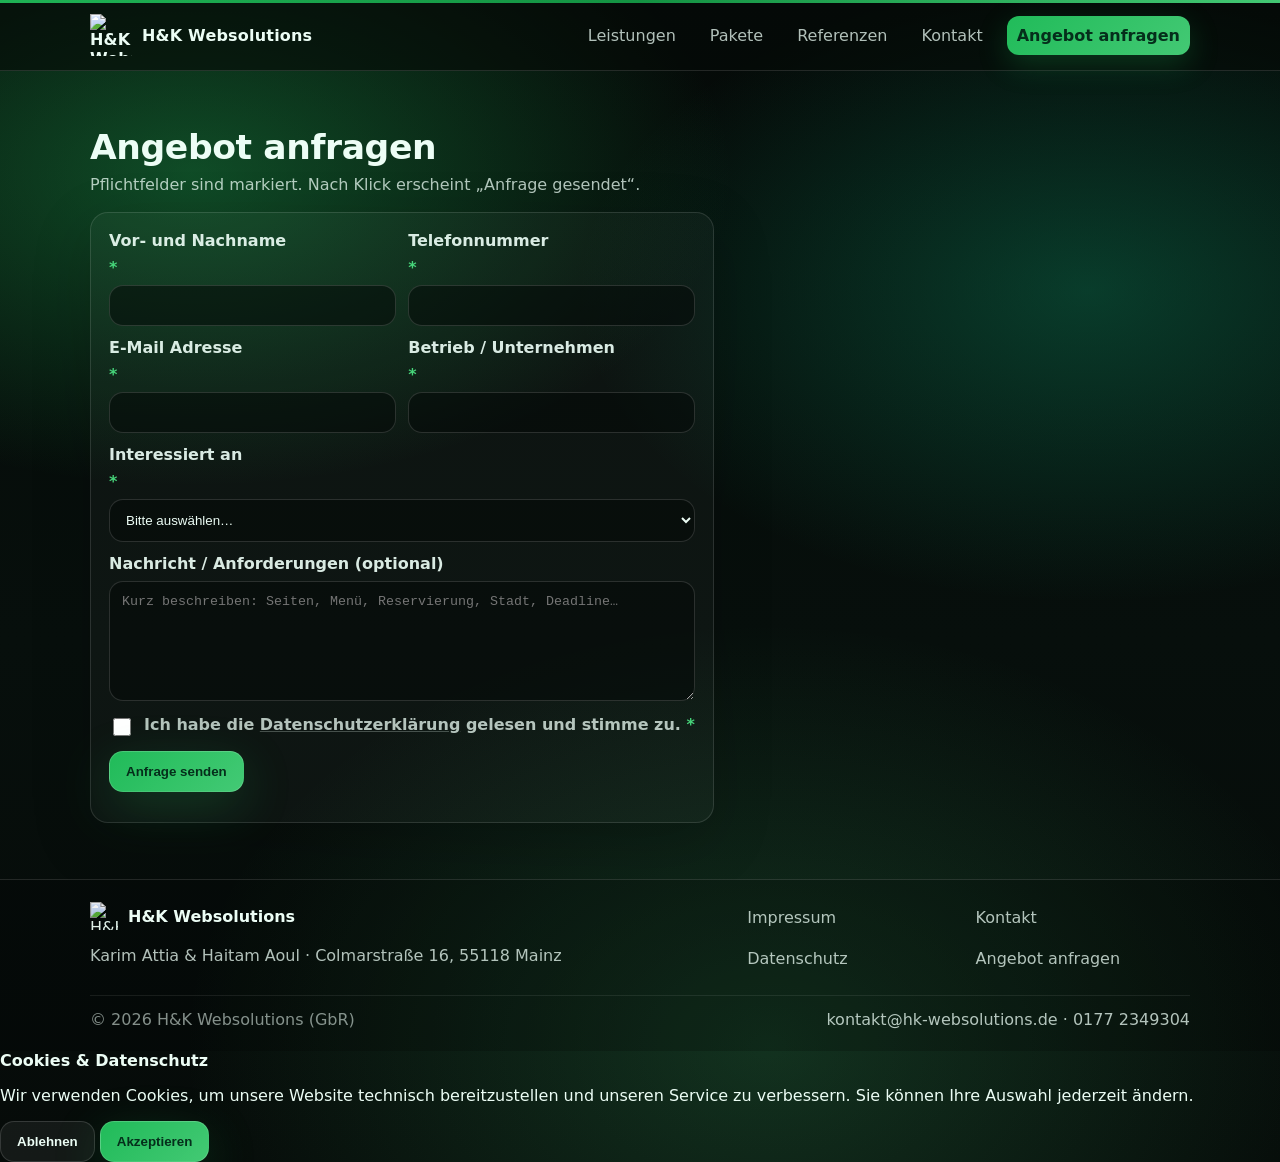
==== anfrage.html @ 2c1771e1 "Update anfrage.html" ====
<!doctype html>
<html lang="de">
<head>
  <meta charset="utf-8" />
  <meta name="viewport" content="width=device-width,initial-scale=1" />
  <meta name="description" content="Angebot anfragen bei H&K Websolutions – Starter, Business, Premium oder Beratung." />
  <meta name="robots" content="index,follow" />
  <meta name="theme-color" content="#0b1220" />
  <title>Angebot anfragen | H&K Websolutions</title>
  <link rel="stylesheet" href="assets/style.css" />
  
</head>
<body>
  <div class="topGlow" aria-hidden="true"></div>
  <header class="header">
  <div class="container nav">
    <a class="brand" href="index.html" aria-label="Start">
      <img src="assets/images/logo.png" alt="H&K Websolutions Logo" class="logo" />
      <span>H&K Websolutions</span>
    </a>

    <button class="burger" aria-label="Menü öffnen" aria-expanded="false" aria-controls="mobileNav">
      <span></span><span></span><span></span>
    </button>

    <nav class="menu" aria-label="Hauptnavigation">
      <a href="leistungen.html">Leistungen</a>
      <a href="pakete.html">Pakete</a>
      <a href="referenzen.html">Referenzen</a>
      <a href="kontakt.html">Kontakt</a>
      <a class="cta" href="anfrage.html" aria-current="page">Angebot anfragen</a>
    </nav>
  </div>

  <nav id="mobileNav" class="mobileMenu" aria-label="Mobile Navigation">
    <a href="leistungen.html">Leistungen</a>
    <a href="pakete.html">Pakete</a>
    <a href="referenzen.html">Referenzen</a>
    <a href="kontakt.html">Kontakt</a>
    <a href="anfrage.html">Angebot anfragen</a>
    <a href="impressum.html">Impressum</a>
    <a href="datenschutz.html">Datenschutz</a>
  </nav>
</header>
  <main>
    
<section class="section">
  <div class="container">
    <div class="sectionHead">
      <h2>Angebot anfragen</h2>
      <p>Pflichtfelder sind markiert. Nach Klick erscheint „Anfrage gesendet“.</p>
    </div>

    <div class="formWrap">
      <form
        name="angebot"
        method="POST"
        data-netlify="true"
        data-netlify-honeypot="bot-field"
        class="form"
        id="offerForm"
      >
        <input type="hidden" name="form-name" value="angebot" />
        <p class="hidden">
          <label>Don’t fill this out: <input name="bot-field" /></label>
        </p>

        <div class="grid2">
          <label>
            Vor- und Nachname <span class="req">*</span>
            <input name="name" type="text" autocomplete="name" required />
          </label>

          <label>
            Telefonnummer <span class="req">*</span>
            <input name="telefon" type="tel" autocomplete="tel" required />
          </label>

          <label>
            E-Mail Adresse <span class="req">*</span>
            <input name="email" type="email" autocomplete="email" required />
          </label>

          <label>
            Betrieb / Unternehmen <span class="req">*</span>
            <input name="unternehmen" type="text" required />
          </label>

          <label class="span2">
            Interessiert an <span class="req">*</span>
            <select name="interesse" id="interestSelect" required>
              <option value="" selected disabled>Bitte auswählen…</option>
              <option value="Unklar / Beratung">Unklar / Beratung</option>
              <option value="Paket 1 – Starter">Paket 1 – Starter</option>
              <option value="Paket 2 – Business">Paket 2 – Business</option>
              <option value="Paket 3 – Premium">Paket 3 – Premium</option>
            </select>
          </label>

          <label class="span2">
            Nachricht / Anforderungen (optional)
            <textarea name="nachricht" rows="5" placeholder="Kurz beschreiben: Seiten, Menü, Reservierung, Stadt, Deadline…"></textarea>
          </label>
        </div>

        <div class="formFooter">
          <label class="check">
            <input type="checkbox" name="dsgvo" required />
            <span>
              Ich habe die <a href="datenschutz.html">Datenschutzerklärung</a> gelesen und stimme zu. <span class="req">*</span>
            </span>
          </label>

          <button class="btnPrimary" type="submit" id="submitBtn">Anfrage senden</button>
        </div>

        <div class="formStatus" id="formStatus" role="status" aria-live="polite"></div>
      </form>

    
    </div>
  </div>
</section>

  </main>
  <footer class="footer">
  <div class="container footGrid">
    <div class="footBrand">
      <div class="brandRow">
        <img src="assets/images/logo.png" alt="H&K Websolutions Logo" class="logo sm" />
        <b>H&K Websolutions</b>
      </div>
      <p class="muted">Karim Attia &amp; Haitam Aoul · Colmarstraße 16, 55118 Mainz</p>
    </div>

    <div class="footLinks">
      <a href="impressum.html">Impressum</a>
      <a href="datenschutz.html">Datenschutz</a>
    </div>

    <div class="footLinks">
      <a href="kontakt.html">Kontakt</a>
      <a href="anfrage.html">Angebot anfragen</a>
    </div>
  </div>

  <div class="container footBottom">
    <span>© <span id="year"></span> H&amp;K Websolutions (GbR)</span>
    <span class="muted">kontakt@hk-websolutions.de · 0177 2349304</span>
  </div>
</footer>
<script src="assets/app.js" defer></script>
</body>
</html>


<div id="cookieBanner" class="cookie-banner" role="dialog" aria-live="polite">
  <div class="cookie-content">
    <div class="cookie-text">
      <strong>Cookies & Datenschutz</strong>
      <p>
        Wir verwenden Cookies, um unsere Website technisch bereitzustellen und
        unseren Service zu verbessern. Sie können Ihre Auswahl jederzeit ändern.
      </p>
    </div>
    <div class="cookie-actions">
      <button class="btnGhost" id="declineCookies">Ablehnen</button>
      <button class="btnPrimary" id="acceptCookies">Akzeptieren</button>
    </div>
  </div>
</div>
---- assets/style.css ----
:root{
  --bg:#050a08;
  --card:#0c1a14;
  --soft:#070f0c;

  --text:#ecfdf5;
  --muted:rgba(236,253,245,.75);
  --muted2:rgba(236,253,245,.55);
  --line:rgba(255,255,255,.12);

  /* Green theme */
  --g1:#22c55e;
  --g2:#16a34a;
  --g3:#4ade80;

  --shadow: 0 18px 60px rgba(0,0,0,.45);
  --radius: 18px;
}

*{box-sizing:border-box}
html{scroll-behavior:smooth}

body{
  margin:0;
  font-family: ui-sans-serif, system-ui, -apple-system, Segoe UI, Roboto, Helvetica, Arial;
  color:var(--text);
  background:
    radial-gradient(900px 520px at 15% 15%, rgba(34,197,94,.35), transparent 60%),
    radial-gradient(850px 520px at 85% 25%, rgba(16,185,129,.28), transparent 60%),
    radial-gradient(900px 650px at 60% 90%, rgba(74,222,128,.18), transparent 65%),
    linear-gradient(180deg, #050a08 0%, #070f0c 55%, #060b09 100%);
  overflow-x:hidden;

  /* BFCache-safe: body is ALWAYS visible by default */
  opacity: 1;
  transform: none;
}

/* Page transitions (safe for back button) */
body.animate-in{
  animation: pageIn .22s ease both;
}
@keyframes pageIn{
  from{opacity:0; transform: translateY(8px);}
  to{opacity:1; transform: translateY(0);}
}
body.animate-out{
  opacity:0;
  transform: translateY(10px);
  transition: opacity .20s ease, transform .20s ease;
}

a{color:inherit; text-decoration:none}
.container{width:min(1100px, 92vw); margin-inline:auto}

.topGlow{
  position:fixed; inset:0 0 auto 0; height:3px;
  background:linear-gradient(90deg, var(--g1), var(--g2), var(--g3));
  opacity:.9; z-index:60;
}

/* Header */
.header{
  position:sticky; top:0; z-index:50;
  background: rgba(5,10,8,.62);
  backdrop-filter: blur(14px);
  border-bottom: 1px solid var(--line);
}
.nav{
  display:flex; align-items:center; justify-content:space-between;
  padding: 14px 0;
  gap:14px;
}
.brand{
  display:flex; align-items:center; gap:10px;
  font-weight:800;
  letter-spacing:.2px;
}
.logo{width:42px; height:42px; object-fit:contain}
.logo.sm{width:28px; height:28px; opacity:.95}

.menu{display:flex; gap:14px; align-items:center}
.menu a{
  padding:10px 10px;
  border-radius:12px;
  color: var(--muted);
  transition: transform .2s ease, background .2s ease, color .2s ease;
}
.menu a:hover{
  background: rgba(255,255,255,.06);
  color: var(--text);
  transform: translateY(-1px);
}
.menu .cta{
  color:#052e1b;
  background: linear-gradient(135deg, rgba(34,197,94,.95), rgba(74,222,128,.90));
  box-shadow: 0 10px 30px rgba(34,197,94,.22);
  font-weight:900;
}

/* Burger */
.burger{
  display:none;
  width:44px; height:44px;
  border-radius:14px;
  background: rgba(255,255,255,.06);
  border:1px solid var(--line);
  color:var(--text);
  align-items:center; justify-content:center;
  gap:5px;
}
.burger span{
  display:block; width:18px; height:2px;
  background: rgba(236,253,245,.85);
  border-radius:999px;
}

/* Mobile menu */
.mobileMenu{
  display:none;
  padding:10px 0 16px;
  border-top:1px solid var(--line);
}
.mobileMenu a{
  display:block;
  padding:12px 4vw;
  color:var(--muted);
}
.mobileMenu a:hover{color: var(--text); background: rgba(255,255,255,.04)}
.mobileMenu.open{display:block}

/* Buttons */
.btnPrimary, .btnGhost{
  display:inline-flex; align-items:center; justify-content:center;
  padding: 12px 16px;
  border-radius: 14px;
  border: 1px solid rgba(255,255,255,.14);
  cursor:pointer;
  font-weight:800;
  transition: transform .2s ease, filter .2s ease, background .2s ease;
}
.btnPrimary{
  color:#052e1b;
  background: linear-gradient(135deg, rgba(34,197,94,.95), rgba(74,222,128,.90));
  box-shadow: 0 14px 50px rgba(34,197,94,.22);
}
.btnGhost{
  background: rgba(255,255,255,.06);
  color: var(--text);
}
.btnPrimary:hover, .btnGhost:hover{transform: translateY(-1px); filter: brightness(1.05)}
.w100{width:100%}

/* Hero */
.hero{padding: 56px 0 24px}
.heroGrid{
  display:grid;
  grid-template-columns: 1.08fr .92fr;
  gap: 26px;
  align-items:center;
}
.badge{
  display:inline-flex;
  padding:8px 12px;
  border: 1px solid rgba(255,255,255,.14);
  border-radius: 999px;
  background: rgba(255,255,255,.05);
  color: var(--muted);
  margin:0 0 14px;
}
h1{
  font-size: clamp(2rem, 2.5vw + 1.6rem, 3.2rem);
  line-height: 1.06;
  margin:0 0 14px;
  letter-spacing:-.6px;
}
.gradText{
  background: linear-gradient(135deg, var(--g1), var(--g3));
  -webkit-background-clip:text;
  background-clip:text;
  color: transparent;
}
.sub{
  color: var(--muted);
  font-size: 1.05rem;
  line-height: 1.5;
  margin:0 0 18px;
}
.heroActions{display:flex; gap:12px; flex-wrap:wrap; margin: 12px 0 18px}
.trustRow{display:flex; gap:14px; flex-wrap:wrap; color: var(--muted2); font-weight:700}
.trustItem{display:flex; align-items:center; gap:8px}
.dot{
  width:10px; height:10px; border-radius:999px;
  background: linear-gradient(135deg, var(--g1), var(--g3));
}

/* Hero visual */
.heroVisual{
  position:relative;
  min-height: 420px;
  border-radius: var(--radius);
  border:1px solid var(--line);
  background: rgba(255,255,255,.03);
  box-shadow: var(--shadow);
  overflow:hidden;
}
.heroVisual img{
  position:absolute; inset:0;
  width:100%; height:100%;
  object-fit:cover;
  opacity:.95;
  transform: scale(1.03);
}
.floatingCard{
  position:absolute;
  border-radius: 16px;
  border:1px solid rgba(255,255,255,.14);
  background: rgba(12,26,20,.65);
  backdrop-filter: blur(14px);
  box-shadow: 0 18px 60px rgba(0,0,0,.35);
  padding: 12px 12px;
  animation: floaty 4.6s ease-in-out infinite;
}
.fc1{left:14px; bottom:16px; width: 210px}
.fc2{right:14px; top:16px; width: 190px; animation-duration: 5.5s}
.miniTitle{font-weight:900; letter-spacing:.2px; margin-bottom:8px}
.miniLine{height:1px; background: rgba(255,255,255,.12); margin:8px 0}
.miniPill{
  display:inline-flex;
  padding:6px 10px;
  margin: 6px 6px 0 0;
  border-radius: 999px;
  background: rgba(255,255,255,.06);
  border: 1px solid rgba(255,255,255,.12);
  color: var(--muted);
  font-weight:800;
  font-size:.85rem;
}
.miniText{color:var(--muted); font-weight:800}
@keyframes floaty{
  0%,100%{transform: translateY(0px)}
  50%{transform: translateY(-10px)}
}

/* Sections */
.section{padding: 56px 0}
.section.soft{background: linear-gradient(180deg, transparent, rgba(255,255,255,.03) 40%, transparent)}
.sectionHead{margin-bottom: 18px}
.sectionHead h2{
  margin:0 0 8px;
  font-size: clamp(1.6rem, 1.2vw + 1.2rem, 2.2rem);
  letter-spacing:-.4px;
}
.sectionHead p{margin:0; color: var(--muted)}

/* Cards */
.cards3{
  display:grid;
  grid-template-columns: repeat(3, 1fr);
  gap: 14px;
}
.card{
  border:1px solid var(--line);
  background: rgba(255,255,255,.03);
  border-radius: var(--radius);
  padding: 18px;
  box-shadow: 0 18px 60px rgba(0,0,0,.18);
}
.card h3{margin:0 0 8px}
.card p{margin:0 0 12px; color: var(--muted)}
.bullets{margin:0; padding-left: 18px; color: var(--muted)}
.bullets li{margin: 6px 0}

/* Pricing */
.pricing{
  display:grid;
  grid-template-columns: repeat(3, 1fr);
  gap: 14px;
  align-items: stretch;
}
.priceCard{
  position:relative;
  border-radius: 22px;
  border:1px solid var(--line);
  background: rgba(255,255,255,.03);
  padding: 18px;
  box-shadow: var(--shadow);
  overflow:hidden;
}
.priceTop{display:flex; align-items:center; justify-content:space-between; gap:12px}
.pill{
  display:inline-flex;
  padding: 8px 12px;
  border-radius:999px;
  border:1px solid rgba(255,255,255,.14);
  background: rgba(255,255,255,.05);
  color: var(--muted);
  font-weight:900;
}
.price{
  font-size: 2rem;
  font-weight: 900;
  letter-spacing:-.6px;
}
.priceCard h3{margin: 10px 0 6px}
.muted{color: var(--muted)}
.priceCard .bullets{margin-top: 12px}
.note{
  margin-top: 12px;
  padding: 12px;
  border-radius: 16px;
  background: rgba(34,197,94,.10);
  border: 1px solid rgba(34,197,94,.22);
  color: rgba(236,253,245,.92);
  font-weight: 900;
}
.featured{
  background:
    radial-gradient(650px 260px at 50% 0%, rgba(34,197,94,.22), transparent 55%),
    rgba(255,255,255,.03);
  border-color: rgba(34,197,94,.28);
}
.featuredBadge{
  position:absolute; right: 14px; top: 14px;
  padding: 8px 10px;
  border-radius: 999px;
  font-weight: 900;
  font-size:.85rem;
  background: linear-gradient(135deg, rgba(34,197,94,.95), rgba(74,222,128,.90));
  color:#052e1b;
  border:1px solid rgba(255,255,255,.14);
}

/* References */
.refGrid{display:grid; grid-template-columns: 1fr; gap: 14px}
.refCard{
  border:1px solid var(--line);
  background: rgba(255,255,255,.03);
  border-radius: var(--radius);
  padding: 18px;
  box-shadow: 0 18px 60px rgba(0,0,0,.18);
}
.refHeader{display:flex; justify-content:space-between; align-items:flex-start; gap:12px}
.tag{
  padding: 8px 10px;
  border-radius:999px;
  background: rgba(34,197,94,.10);
  border:1px solid rgba(34,197,94,.22);
  color: rgba(236,253,245,.90);
  font-weight: 900;
  font-size:.85rem;
}
.refMeta{display:grid; gap:6px; color: var(--muted); margin: 12px 0}
.k{color: rgba(236,253,245,.92); font-weight:900}

/* Contact */
.contactGrid{
  display:grid;
  grid-template-columns: 1.2fr .8fr;
  gap: 14px;
}
.contactCard{
  border:1px solid var(--line);
  background: rgba(255,255,255,.03);
  border-radius: var(--radius);
  padding: 18px;
}
.contactCard.glass{
  background: rgba(255,255,255,.02);
  backdrop-filter: blur(10px);
}
.contactList{display:grid; gap:10px; margin: 12px 0; color: var(--muted)}
.contactList a{color: rgba(236,253,245,.92); text-decoration: underline; text-decoration-color: rgba(236,253,245,.25)}
.miniButtons{display:flex; gap:10px; flex-wrap:wrap}

/* Form */
.formWrap{
  display:grid;
  grid-template-columns: 1.15fr .85fr;
  gap: 14px;
  align-items:start;
}
.form{
  border:1px solid var(--line);
  background: rgba(255,255,255,.03);
  border-radius: var(--radius);
  padding: 18px;
  box-shadow: 0 18px 60px rgba(0,0,0,.18);
}
.hidden{display:none}
.grid2{
  display:grid;
  grid-template-columns: 1fr 1fr;
  gap: 12px;
}
label{display:grid; gap:8px; color: rgba(236,253,245,.92); font-weight:900}
input, select, textarea{
  width:100%;
  padding: 12px 12px;
  border-radius: 14px;
  border:1px solid rgba(255,255,255,.14);
  background: rgba(5,10,8,.55);
  color: var(--text);
  outline: none;
}
input:focus, select:focus, textarea:focus{border-color: rgba(34,197,94,.55)}
textarea{resize: vertical; min-height: 120px}
.span2{grid-column: 1 / -1}
.req{color: rgba(74,222,128,.95); font-weight:900}
.formFooter{
  display:flex;
  align-items:center;
  justify-content:space-between;
  gap: 12px;
  margin-top: 14px;
  flex-wrap:wrap;
}
.check{
  display:flex;
  align-items:flex-start;
  gap:10px;
  color: var(--muted);
  font-weight:800;
  max-width: 640px;
}
.check input{width:18px; height:18px; margin-top:3px}
.check a{text-decoration: underline; text-decoration-color: rgba(236,253,245,.25)}
.formStatus{
  margin-top: 12px;
  font-weight: 900;
}
.formHint{
  border:1px solid rgba(34,197,94,.22);
  background: rgba(34,197,94,.08);
  border-radius: var(--radius);
  padding: 18px;
}

/* Legal */
.legalBox{
  border:1px solid var(--line);
  background: rgba(255,255,255,.03);
  border-radius: var(--radius);
  padding: 18px;
}
.legalBox h3{margin-top: 18px}
.legalBox p{color: var(--muted); line-height:1.55}

/* Footer */
.footer{
  border-top: 1px solid var(--line);
  background: rgba(0,0,0,.18);
  padding: 22px 0;
}
.footGrid{
  display:grid;
  grid-template-columns: 1.2fr .4fr .4fr;
  gap: 14px;
  align-items:start;
}
.brandRow{display:flex; align-items:center; gap:10px}
.footLinks{display:grid; gap:10px}
.footLinks a{color: var(--muted); padding:6px 0}
.footLinks a:hover{color: var(--text)}
.footBottom{
  display:flex;
  justify-content:space-between;
  gap: 10px;
  padding-top: 14px;
  margin-top: 14px;
  border-top: 1px solid rgba(255,255,255,.08);
  color: var(--muted2);
  flex-wrap:wrap;
}

/* Responsive */
@media (max-width: 980px){
  .heroGrid{grid-template-columns: 1fr; gap: 16px}
  .heroVisual{min-height: 340px}
  .cards3{grid-template-columns: 1fr}
  .pricing{grid-template-columns: 1fr}
  .contactGrid{grid-template-columns: 1fr}
  .formWrap{grid-template-columns: 1fr}
  .menu{display:none}
  .burger{display:flex}
  .mobileMenu.open{display:block}
}
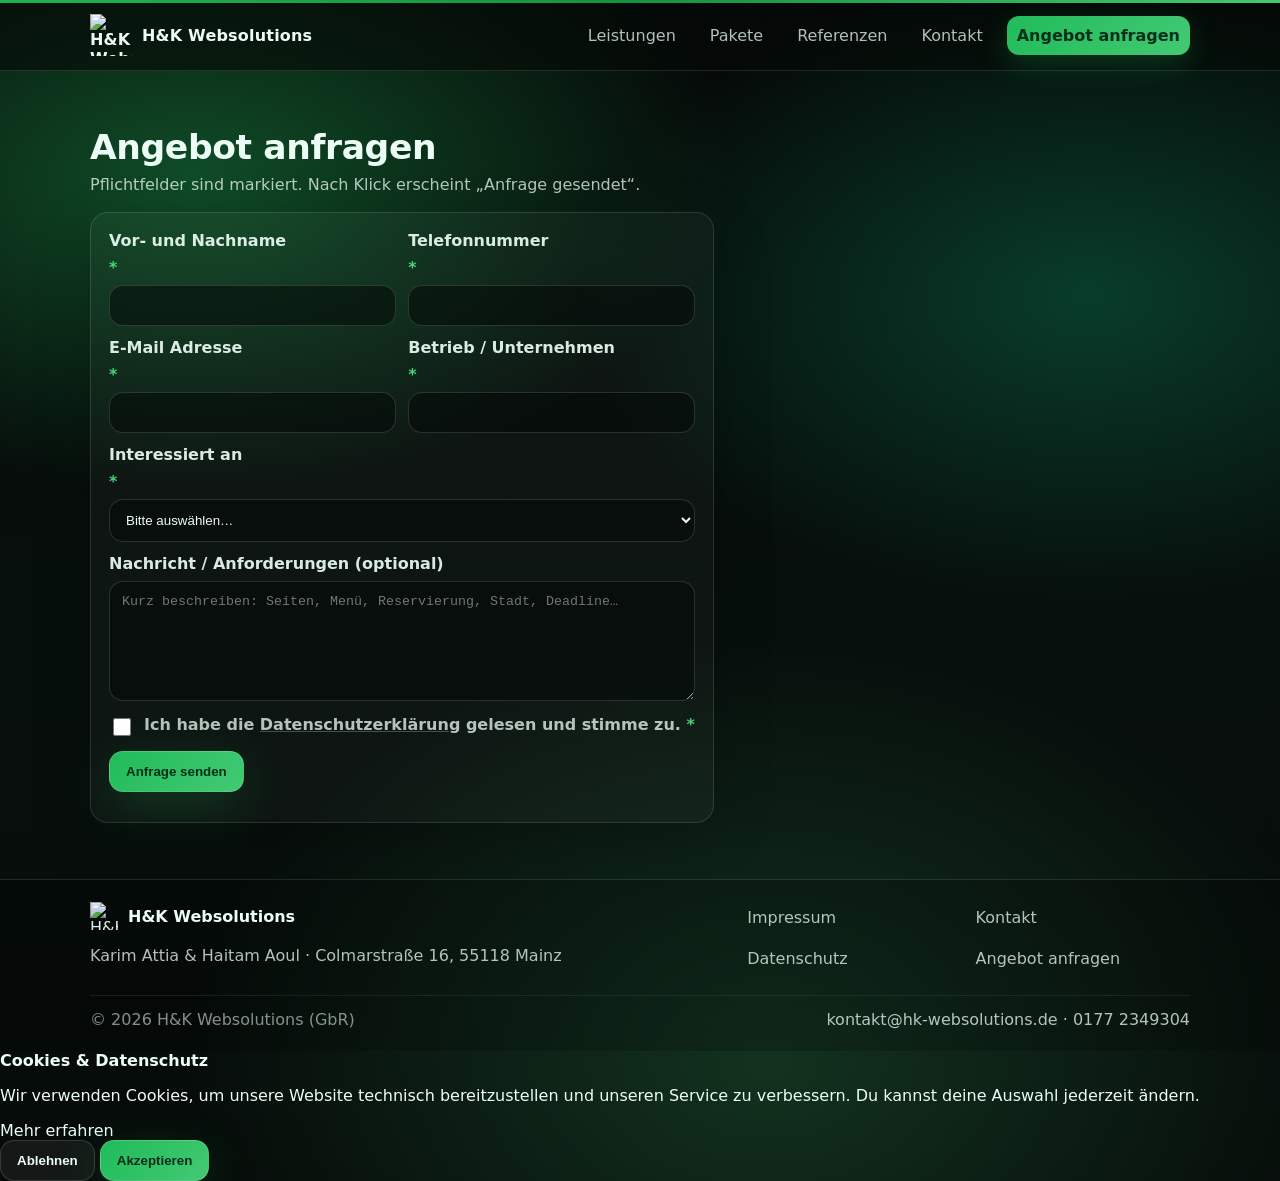
==== commit 3811a928: "Update anfrage.html" ====
--- a/anfrage.html
+++ b/anfrage.html
@@ -8,164 +8,169 @@
   <meta name="theme-color" content="#0b1220" />
   <title>Angebot anfragen | H&K Websolutions</title>
   <link rel="stylesheet" href="assets/style.css" />
-  
 </head>
+
 <body>
-  <div class="topGlow" aria-hidden="true"></div>
-  <header class="header">
-  <div class="container nav">
-    <a class="brand" href="index.html" aria-label="Start">
-      <img src="assets/images/logo.png" alt="H&K Websolutions Logo" class="logo" />
-      <span>H&K Websolutions</span>
-    </a>
+  <div id="pageWrap">
 
-    <button class="burger" aria-label="Menü öffnen" aria-expanded="false" aria-controls="mobileNav">
-      <span></span><span></span><span></span>
-    </button>
+    <div class="topGlow" aria-hidden="true"></div>
 
-    <nav class="menu" aria-label="Hauptnavigation">
-      <a href="leistungen.html">Leistungen</a>
-      <a href="pakete.html">Pakete</a>
-      <a href="referenzen.html">Referenzen</a>
-      <a href="kontakt.html">Kontakt</a>
-      <a class="cta" href="anfrage.html" aria-current="page">Angebot anfragen</a>
-    </nav>
-  </div>
+    <header class="header">
+      <div class="container nav">
+        <a class="brand" href="index.html" aria-label="Start">
+          <img src="assets/images/logo.png" alt="H&K Websolutions Logo" class="logo" />
+          <span>H&K Websolutions</span>
+        </a>
 
-  <nav id="mobileNav" class="mobileMenu" aria-label="Mobile Navigation">
-    <a href="leistungen.html">Leistungen</a>
-    <a href="pakete.html">Pakete</a>
-    <a href="referenzen.html">Referenzen</a>
-    <a href="kontakt.html">Kontakt</a>
-    <a href="anfrage.html">Angebot anfragen</a>
-    <a href="impressum.html">Impressum</a>
-    <a href="datenschutz.html">Datenschutz</a>
-  </nav>
-</header>
-  <main>
-    
-<section class="section">
-  <div class="container">
-    <div class="sectionHead">
-      <h2>Angebot anfragen</h2>
-      <p>Pflichtfelder sind markiert. Nach Klick erscheint „Anfrage gesendet“.</p>
-    </div>
+        <button class="burger" aria-label="Menü öffnen" aria-expanded="false" aria-controls="mobileNav">
+          <span></span><span></span><span></span>
+        </button>
 
-    <div class="formWrap">
-      <form
-        name="angebot"
-        method="POST"
-        data-netlify="true"
-        data-netlify-honeypot="bot-field"
-        class="form"
-        id="offerForm"
-      >
-        <input type="hidden" name="form-name" value="angebot" />
-        <p class="hidden">
-          <label>Don’t fill this out: <input name="bot-field" /></label>
-        </p>
+        <nav class="menu" aria-label="Hauptnavigation">
+          <a href="leistungen.html">Leistungen</a>
+          <a href="pakete.html">Pakete</a>
+          <a href="referenzen.html">Referenzen</a>
+          <a href="kontakt.html">Kontakt</a>
+          <a class="cta" href="anfrage.html" aria-current="page">Angebot anfragen</a>
+        </nav>
+      </div>
 
-        <div class="grid2">
-          <label>
-            Vor- und Nachname <span class="req">*</span>
-            <input name="name" type="text" autocomplete="name" required />
-          </label>
+      <nav id="mobileNav" class="mobileMenu" aria-label="Mobile Navigation">
+        <a href="leistungen.html">Leistungen</a>
+        <a href="pakete.html">Pakete</a>
+        <a href="referenzen.html">Referenzen</a>
+        <a href="kontakt.html">Kontakt</a>
+        <a href="anfrage.html">Angebot anfragen</a>
+        <a href="impressum.html">Impressum</a>
+        <a href="datenschutz.html">Datenschutz</a>
+      </nav>
+    </header>
 
-          <label>
-            Telefonnummer <span class="req">*</span>
-            <input name="telefon" type="tel" autocomplete="tel" required />
-          </label>
+    <main>
+      <section class="section">
+        <div class="container">
+          <div class="sectionHead">
+            <h2>Angebot anfragen</h2>
+            <p>Pflichtfelder sind markiert. Nach Klick erscheint „Anfrage gesendet“.</p>
+          </div>
 
-          <label>
-            E-Mail Adresse <span class="req">*</span>
-            <input name="email" type="email" autocomplete="email" required />
-          </label>
+          <div class="formWrap">
+            <form
+              name="angebot"
+              method="POST"
+              data-netlify="true"
+              data-netlify-honeypot="bot-field"
+              class="form"
+              id="offerForm"
+            >
+              <input type="hidden" name="form-name" value="angebot" />
+              <p class="hidden">
+                <label>Don’t fill this out: <input name="bot-field" /></label>
+              </p>
 
-          <label>
-            Betrieb / Unternehmen <span class="req">*</span>
-            <input name="unternehmen" type="text" required />
-          </label>
+              <div class="grid2">
+                <label>
+                  Vor- und Nachname <span class="req">*</span>
+                  <input name="name" type="text" autocomplete="name" required />
+                </label>
 
-          <label class="span2">
-            Interessiert an <span class="req">*</span>
-            <select name="interesse" id="interestSelect" required>
-              <option value="" selected disabled>Bitte auswählen…</option>
-              <option value="Unklar / Beratung">Unklar / Beratung</option>
-              <option value="Paket 1 – Starter">Paket 1 – Starter</option>
-              <option value="Paket 2 – Business">Paket 2 – Business</option>
-              <option value="Paket 3 – Premium">Paket 3 – Premium</option>
-            </select>
-          </label>
+                <label>
+                  Telefonnummer <span class="req">*</span>
+                  <input name="telefon" type="tel" autocomplete="tel" required />
+                </label>
 
-          <label class="span2">
-            Nachricht / Anforderungen (optional)
-            <textarea name="nachricht" rows="5" placeholder="Kurz beschreiben: Seiten, Menü, Reservierung, Stadt, Deadline…"></textarea>
-          </label>
+                <label>
+                  E-Mail Adresse <span class="req">*</span>
+                  <input name="email" type="email" autocomplete="email" required />
+                </label>
+
+                <label>
+                  Betrieb / Unternehmen <span class="req">*</span>
+                  <input name="unternehmen" type="text" required />
+                </label>
+
+                <label class="span2">
+                  Interessiert an <span class="req">*</span>
+                  <select name="interesse" id="interestSelect" required>
+                    <option value="" selected disabled>Bitte auswählen…</option>
+                    <option value="Unklar / Beratung">Unklar / Beratung</option>
+                    <option value="Paket 1 – Starter">Paket 1 – Starter</option>
+                    <option value="Paket 2 – Business">Paket 2 – Business</option>
+                    <option value="Paket 3 – Premium">Paket 3 – Premium</option>
+                  </select>
+                </label>
+
+                <label class="span2">
+                  Nachricht / Anforderungen (optional)
+                  <textarea name="nachricht" rows="5" placeholder="Kurz beschreiben: Seiten, Menü, Reservierung, Stadt, Deadline…"></textarea>
+                </label>
+              </div>
+
+              <div class="formFooter">
+                <label class="check">
+                  <input type="checkbox" name="dsgvo" required />
+                  <span>
+                    Ich habe die <a href="datenschutz.html">Datenschutzerklärung</a> gelesen und stimme zu. <span class="req">*</span>
+                  </span>
+                </label>
+
+                <button class="btnPrimary" type="submit" id="submitBtn">Anfrage senden</button>
+              </div>
+
+              <div class="formStatus" id="formStatus" role="status" aria-live="polite"></div>
+            </form>
+          </div>
+        </div>
+      </section>
+    </main>
+
+    <footer class="footer">
+      <div class="container footGrid">
+        <div class="footBrand">
+          <div class="brandRow">
+            <img src="assets/images/logo.png" alt="H&K Websolutions Logo" class="logo sm" />
+            <b>H&K Websolutions</b>
+          </div>
+          <p class="muted">Karim Attia &amp; Haitam Aoul · Colmarstraße 16, 55118 Mainz</p>
         </div>
 
-        <div class="formFooter">
-          <label class="check">
-            <input type="checkbox" name="dsgvo" required />
-            <span>
-              Ich habe die <a href="datenschutz.html">Datenschutzerklärung</a> gelesen und stimme zu. <span class="req">*</span>
-            </span>
-          </label>
-
-          <button class="btnPrimary" type="submit" id="submitBtn">Anfrage senden</button>
+        <div class="footLinks">
+          <a href="impressum.html">Impressum</a>
+          <a href="datenschutz.html">Datenschutz</a>
         </div>
 
-        <div class="formStatus" id="formStatus" role="status" aria-live="polite"></div>
-      </form>
+        <div class="footLinks">
+          <a href="kontakt.html">Kontakt</a>
+          <a href="anfrage.html">Angebot anfragen</a>
+        </div>
+      </div>
 
-    
-    </div>
-  </div>
-</section>
+      <div class="container footBottom">
+        <span>© <span id="year"></span> H&amp;K Websolutions (GbR)</span>
+        <span class="muted">kontakt@hk-websolutions.de · 0177 2349304</span>
+      </div>
+    </footer>
 
-  </main>
-  <footer class="footer">
-  <div class="container footGrid">
-    <div class="footBrand">
-      <div class="brandRow">
-        <img src="assets/images/logo.png" alt="H&K Websolutions Logo" class="logo sm" />
-        <b>H&K Websolutions</b>
+  </div><!-- /#pageWrap -->
+
+  <!-- COOKIE BANNER (innerhalb BODY, außerhalb pageWrap) -->
+  <div id="cookieBanner" class="cookie-banner" role="dialog" aria-live="polite" aria-label="Cookie Hinweis">
+    <div class="cookie-content">
+      <div class="cookie-text">
+        <strong>Cookies &amp; Datenschutz</strong>
+        <p>
+          Wir verwenden Cookies, um unsere Website technisch bereitzustellen und unseren Service zu verbessern.
+          Du kannst deine Auswahl jederzeit ändern.
+        </p>
+        <a class="cookie-link" href="datenschutz.html">Mehr erfahren</a>
       </div>
-      <p class="muted">Karim Attia &amp; Haitam Aoul · Colmarstraße 16, 55118 Mainz</p>
-    </div>
-
-    <div class="footLinks">
-      <a href="impressum.html">Impressum</a>
-      <a href="datenschutz.html">Datenschutz</a>
-    </div>
-
-    <div class="footLinks">
-      <a href="kontakt.html">Kontakt</a>
-      <a href="anfrage.html">Angebot anfragen</a>
+      <div class="cookie-actions">
+        <button class="btnGhost" id="declineCookies" type="button">Ablehnen</button>
+        <button class="btnPrimary" id="acceptCookies" type="button">Akzeptieren</button>
+      </div>
     </div>
   </div>
 
-  <div class="container footBottom">
-    <span>© <span id="year"></span> H&amp;K Websolutions (GbR)</span>
-    <span class="muted">kontakt@hk-websolutions.de · 0177 2349304</span>
-  </div>
-</footer>
-<script src="assets/app.js" defer></script>
+  <script src="assets/app.js" defer></script>
 </body>
 </html>
-
-
-<div id="cookieBanner" class="cookie-banner" role="dialog" aria-live="polite">
-  <div class="cookie-content">
-    <div class="cookie-text">
-      <strong>Cookies & Datenschutz</strong>
-      <p>
-        Wir verwenden Cookies, um unsere Website technisch bereitzustellen und
-        unseren Service zu verbessern. Sie können Ihre Auswahl jederzeit ändern.
-      </p>
-    </div>
-    <div class="cookie-actions">
-      <button class="btnGhost" id="declineCookies">Ablehnen</button>
-      <button class="btnPrimary" id="acceptCookies">Akzeptieren</button>
-    </div>
-  </div>
-</div>
